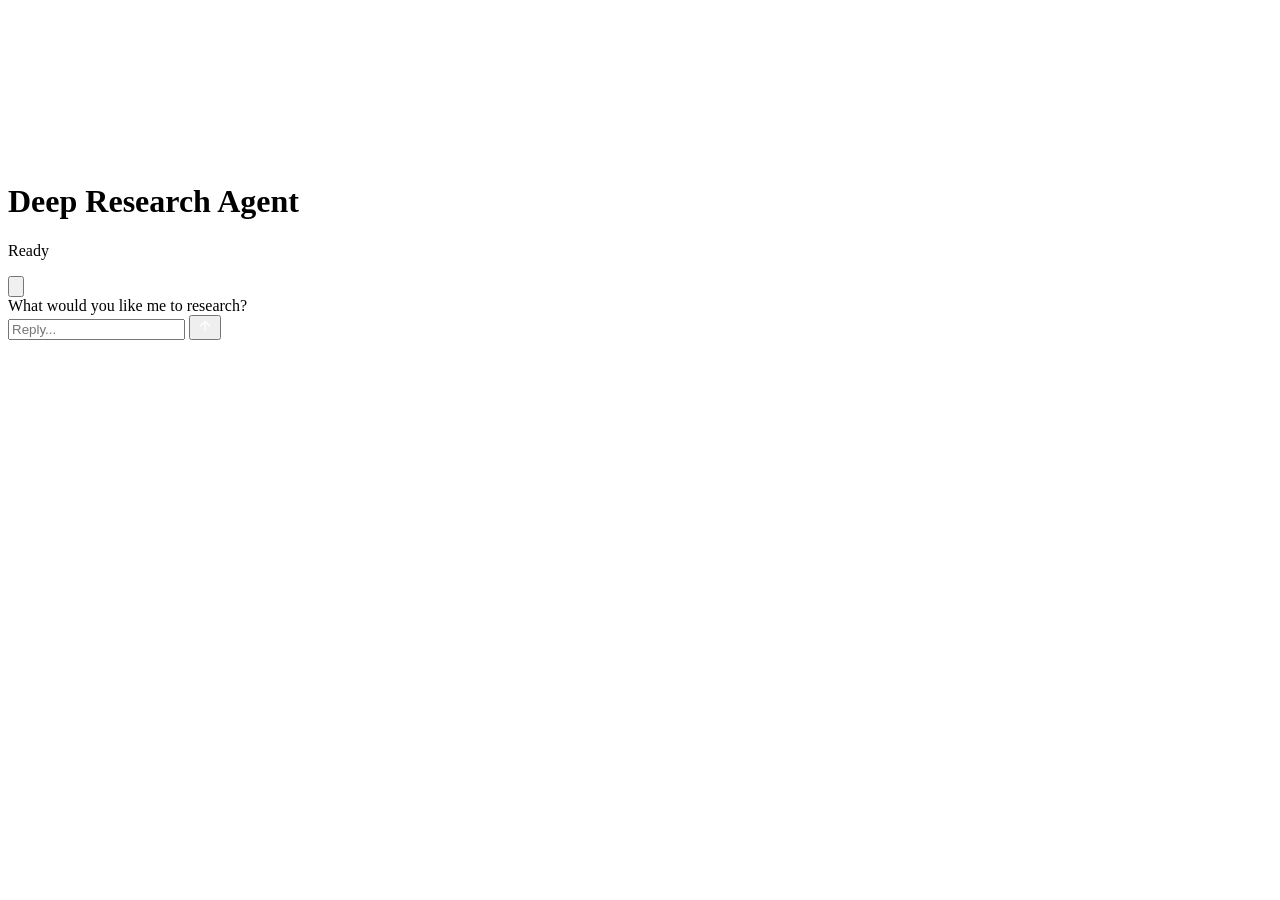
==== ui/index.html @ 2e84ce82 "deep-research: fix progress timeline and back-link from full report Two UI bugs surfaced during inte" ====
<!DOCTYPE html>
<html lang="en">
<head>
    <meta charset="UTF-8">
    <meta name="viewport" content="width=device-width, initial-scale=1.0">
    <title>Deep Research Agent</title>
    <link rel="stylesheet" href="static/src/css/styles.css">
</head>
<body class="chat-page">
    <canvas id="gradient-canvas"></canvas>
    <div class="full-overlay"></div>

    <div class="content-section">
        <header class="app-header">
            <h1 class="main-heading">Deep Research Agent</h1>
            <div class="app-header-actions">
                <p class="agent-status" id="agentStatus">
                    <span class="agent-status-dot"></span>
                    <span>Ready</span>
                </p>
                <button
                    type="button"
                    class="reset-button"
                    id="resetButton"
                    aria-label="Start a new research request"
                    title="Start a new research request"
                >
                    <img src="static/public/icons/start-over.svg" alt="" aria-hidden="true">
                </button>
            </div>
        </header>

        <div class="chat-container" id="chatContainer">
            <div class="message bot">
                <div class="message-bubble bot">
                    What would you like me to research?
                </div>
            </div>

            <div class="message bot spinner-message" id="spinnerContainer" style="display: none;">
                <div class="agent-status-message agent-thinking-message">
                    <svg class="spinner" xmlns="http://www.w3.org/2000/svg" width="35" height="35" viewBox="0 0 35 35" fill="none">
                        <g clip-path="url(#clip0_18_726)">
                            <path d="M8.34424 21.388C7.50043 19.4773 7.28314 17.3486 7.72353 15.3068C8.16393 13.2651 9.23938 11.4151 10.7958 10.0222C12.3522 8.6292 14.3096 7.76469 16.3875 7.55256C18.4654 7.34042 20.5571 7.79155 22.3629 8.84127C24.1686 9.891 25.5957 11.4854 26.4396 13.3961C27.2835 15.3067 27.5009 17.4355 27.0606 19.4773C26.6203 21.519 25.5449 23.369 23.9886 24.762C22.4323 26.1551 20.4749 27.0197 18.397 27.2319" stroke="#00C950" stroke-width="2.19796" stroke-linecap="round" stroke-linejoin="round"/>
                        </g>
                        <defs>
                            <clipPath id="clip0_18_726">
                                <rect width="26.3755" height="26.3755" fill="white" transform="translate(34.7835 24.127) rotate(156.169)"/>
                            </clipPath>
                        </defs>
                    </svg>
                    <span>
                        <strong class="researching-text">Agent is thinking...</strong>
                    </span>
                </div>
            </div>
        </div>

        <!-- Input Container -->
        <div class="input-container">
            <div class="input-wrapper">
                <input type="text" class="user-input" placeholder="Reply...">
                <button class="submit-button">
                    <svg xmlns="http://www.w3.org/2000/svg" width="16" height="16" viewBox="0 0 16 16" fill="none">
                        <path d="M3.33301 7.99992L7.99967 3.33325L12.6663 7.99992" stroke="white" stroke-width="1.33333" stroke-linecap="round" stroke-linejoin="round"/>
                        <path d="M8 12.6666V3.33325" stroke="white" stroke-width="1.33333" stroke-linecap="round" stroke-linejoin="round"/>
                    </svg>
                </button>
            </div>
        </div>
    </div>

    <script type="module">
        import { NeatGradient } from 'https://cdn.jsdelivr.net/npm/@firecms/neat@0.3.0/+esm';

        const neat = new NeatGradient({
            ref: document.getElementById('gradient-canvas'),
            colors: [
                {
                    color: '#444CE7',
                    enabled: true,
                },
                {
                    color: '#141414',
                    enabled: true,
                },
                {
                    color: '#2A2B8A',
                    enabled: true,
                },
                {
                    color: '#F8FAFC',
                    enabled: true,
                },
                {
                    color: '#141414',
                    enabled: false,
                },
            ],
            speed: 0,
            horizontalPressure: 3,
            verticalPressure: 5,
            waveFrequencyX: 2,
            waveFrequencyY: 3,
            waveAmplitude: 5,
            shadows: 0,
            highlights: 2,
            colorBrightness: 1,
            colorSaturation: 3,
            wireframe: false,
            colorBlending: 7,
            backgroundColor: '#141414',
            backgroundAlpha: 1,
            grainScale: 2,
            grainSparsity: 0,
            grainIntensity: 0.5,
            grainSpeed: 1,
            resolution: 1,
        });
    </script>

    <script src="static/src/js/api-client.js"></script>
    <script>
        // ============================================
        // PRODUCTION MODE - Connects to FastAPI backend
        // Backend URL - update this for your environment
        // ============================================
        const API_BASE_URL = 'http://localhost:8234';
        
        const client = new ResearchClient(API_BASE_URL);
        
        // ============================================
        // UI Logic
        // ============================================
        const chatContainer = document.getElementById('chatContainer');
        const userInput = document.querySelector('.user-input');
        const submitButton = document.querySelector('.submit-button');
        const spinnerContainer = document.getElementById('spinnerContainer');
        const agentStatus = document.getElementById('agentStatus');
        const resetButton = document.getElementById('resetButton');
        const INITIAL_PLACEHOLDER = userInput.placeholder;
        const POST_COMPLETE_PLACEHOLDER = 'Start a new research request...';
        
        let workflowId = null;
        let currentQuestionIndex = 0;
        let spinnerStartTime = null;
        let retryCheckInterval = null;
        let lastRenderedQuestionIndex = null;
        let researchComplete = false;
        let researchingStarted = false;
        let reportRendered = false;
        let statusTimers = [];
        // Generation token: each new workflow run / reset bumps this, and any in-flight
        // pollStatus loop bails if its captured generation no longer matches. This stops
        // orphan poll loops from racing a fresh request after the user clicks reset.
        let pollGeneration = 0;
        const renderedStatusMessages = new Set();
        const ACTIVE_WORKFLOW_KEY = 'activeResearchWorkflowId';
        const DEMO_MODE = new URLSearchParams(window.location.search).get('demo');
        const WORKFLOW_QUERY_PARAM = 'wf';

        function workflowIdFromURL() {
            const id = new URLSearchParams(window.location.search).get(WORKFLOW_QUERY_PARAM);
            return id && id.trim() ? id.trim() : null;
        }

        function setWorkflowURL(id) {
            const url = new URL(window.location.href);
            if (id) {
                url.searchParams.set(WORKFLOW_QUERY_PARAM, id);
            } else {
                url.searchParams.delete(WORKFLOW_QUERY_PARAM);
            }
            // pushState avoids a reload; relative path keeps origin and other params intact.
            history.pushState({ workflowId: id || null }, '', url.pathname + url.search);
        }
        const AGENT_STATUS_MESSAGES = [
            {
                id: 'planning',
                title: 'Planning the research scope',
                detail: 'Clarifications saved. Starting the agent run.',
            },
            {
                id: 'collecting',
                title: 'Collecting neighborhood indicators',
                detail: 'Foot traffic, business activity, and transit access.',
            },
            {
                id: 'writing',
                title: 'Writing the final report',
                detail: 'Summary, visualization, and markdown are being assembled.',
            },
        ];

        function setAgentStatus(text, complete = false) {
            agentStatus.innerHTML = `
                <span class="agent-status-dot${complete ? ' complete' : ''}"></span>
                <span>${text}</span>
            `;
        }

        function escapeHTML(value = '') {
            return String(value)
                .replace(/&/g, '&amp;')
                .replace(/</g, '&lt;')
                .replace(/>/g, '&gt;')
                .replace(/"/g, '&quot;')
                .replace(/'/g, '&#039;');
        }

        function convertMarkdownToHTML(markdown = '') {
            const lines = markdown.split(/\r?\n/);
            const html = [];
            let listOpen = false;

            lines.forEach((line) => {
                const trimmed = line.trim();

                if (!trimmed) {
                    if (listOpen) {
                        html.push('</ul>');
                        listOpen = false;
                    }
                    return;
                }

                if (trimmed.startsWith('# ')) {
                    if (listOpen) html.push('</ul>');
                    listOpen = false;
                    html.push(`<h1>${escapeHTML(trimmed.slice(2))}</h1>`);
                } else if (trimmed.startsWith('## ')) {
                    if (listOpen) html.push('</ul>');
                    listOpen = false;
                    html.push(`<h2>${escapeHTML(trimmed.slice(3))}</h2>`);
                } else if (trimmed.startsWith('### ')) {
                    if (listOpen) html.push('</ul>');
                    listOpen = false;
                    html.push(`<h3>${escapeHTML(trimmed.slice(4))}</h3>`);
                } else if (/^[-*]\s+/.test(trimmed)) {
                    if (!listOpen) {
                        html.push('<ul>');
                        listOpen = true;
                    }
                    html.push(`<li>${escapeHTML(trimmed.replace(/^[-*]\s+/, ''))}</li>`);
                } else {
                    if (listOpen) {
                        html.push('</ul>');
                        listOpen = false;
                    }
                    html.push(`<p>${escapeHTML(trimmed)}</p>`);
                }
            });

            if (listOpen) html.push('</ul>');
            return html.join('');
        }

        // Add message to chat with animation
        function addMessage(text, isUser = false) {
            const messageDiv = document.createElement('div');
            messageDiv.className = `message ${isUser ? 'user' : 'bot'}`;
            
            const bubbleDiv = document.createElement('div');
            bubbleDiv.className = `message-bubble ${isUser ? 'user' : 'bot'}`;
            bubbleDiv.textContent = text;
            
            messageDiv.appendChild(bubbleDiv);
            chatContainer.appendChild(messageDiv);
            
            // Scroll to bottom
            chatContainer.scrollTop = chatContainer.scrollHeight;
        }

        function addStatusMessage(statusId) {
            if (renderedStatusMessages.has(statusId)) return;

            const status = AGENT_STATUS_MESSAGES.find((item) => item.id === statusId);
            if (!status) return;

            renderedStatusMessages.add(statusId);

            const messageDiv = document.createElement('div');
            messageDiv.className = 'message bot';

            const statusDiv = document.createElement('div');
            statusDiv.className = 'agent-status-message';
            statusDiv.innerHTML = `
                <span class="agent-status-icon">✓</span>
                <span>
                    <strong>${escapeHTML(status.title)}</strong>
                    <span class="agent-status-detail">${escapeHTML(status.detail)}</span>
                </span>
            `;

            messageDiv.appendChild(statusDiv);
            chatContainer.appendChild(messageDiv);
            keepSpinnerAtBottom();
            chatContainer.scrollTop = chatContainer.scrollHeight;
        }

        function keepSpinnerAtBottom() {
            if (spinnerContainer.style.display !== 'none') {
                chatContainer.appendChild(spinnerContainer);
            }
        }

        function clearStatusTimers() {
            statusTimers.forEach((timer) => clearTimeout(timer));
            statusTimers = [];
        }

        function startAgentStatusMessages() {
            setAgentStatus('Researching');
            addStatusMessage('planning');
            // 'collecting' and 'writing' are no longer fired on a fixed timer -
            // they're driven by the orchestrator's current_activity polled from
            // the workflow (see pollStatus). 'writing' is also force-rendered at
            // completion via finishAgentStatusMessages as a safety net.
        }

        function applyCurrentActivity(activity) {
            if (!activity) return;
            if (activity === 'planning') {
                addStatusMessage('planning');
            } else if (activity === 'collecting') {
                addStatusMessage('planning');
                addStatusMessage('collecting');
            } else if (activity === 'writing') {
                addStatusMessage('planning');
                addStatusMessage('collecting');
                addStatusMessage('writing');
            }
        }

        function finishAgentStatusMessages() {
            clearStatusTimers();
            AGENT_STATUS_MESSAGES.forEach((status) => addStatusMessage(status.id));
            setAgentStatus('Report ready', true);
        }

        function normalizeImagePath(path) {
            if (!path) return '';
            if (path.startsWith('http') || path.startsWith('/')) return path;
            return path;
        }

        function deriveReportTitle(result) {
            const markdown = result && result.markdown_report;
            if (markdown) {
                const match = markdown.match(/^\s*#\s+(.+?)\s*$/m);
                if (match) return match[1].trim();
            }
            return 'Research summary';
        }

        function addReportCard(result, currentWorkflowId) {
            if (reportRendered) return;
            reportRendered = true;

            const messageDiv = document.createElement('div');
            messageDiv.className = 'message bot report-message';

            const card = document.createElement('article');
            card.className = 'report-card';
            card.tabIndex = 0;
            card.setAttribute('role', 'button');
            card.setAttribute('aria-expanded', 'false');

            const imagePath = normalizeImagePath(result.image_file_path || '');
            const imageHTML = imagePath
                ? `<img class="report-card-image" src="${escapeHTML(imagePath)}" alt="AI-generated research visualization">`
                : '<div class="report-card-image report-card-image-placeholder">Report</div>';
            const summary = result.short_summary || 'A concise summary report is ready to review.';
            const title = deriveReportTitle(result);

            card.innerHTML = `
                <div class="report-card-main">
                    ${imageHTML}
                    <div class="report-card-copy">
                        <span class="report-card-eyebrow">Report ready</span>
                        <h2>${escapeHTML(title)}</h2>
                        <p>${escapeHTML(summary)}</p>
                    </div>
                </div>
                <div class="report-card-action">
                    <span>Open markdown report</span>
                    <span class="report-card-arrow">↗</span>
                </div>
                <div class="report-panel" hidden>
                    <div class="report-panel-actions">
                        <button type="button" class="report-download-btn">Download markdown</button>
                        <a href="success?wf=${encodeURIComponent(currentWorkflowId || '')}" class="report-full-link">Open full page</a>
                    </div>
                    <div class="markdown-content compact"></div>
                </div>
            `;

            const panel = card.querySelector('.report-panel');
            const markdown = card.querySelector('.markdown-content');
            markdown.innerHTML = convertMarkdownToHTML(result.markdown_report || summary);

            function toggleReport() {
                const isOpen = !panel.hidden;
                panel.hidden = isOpen;
                card.setAttribute('aria-expanded', String(!isOpen));
                document.body.classList.toggle('report-open', !isOpen);
                if (!isOpen) {
                    setTimeout(() => {
                        card.scrollIntoView({ block: 'nearest', behavior: 'smooth' });
                    }, 0);
                }
            }

            card.addEventListener('click', (event) => {
                if (event.target.closest('a') || event.target.closest('button')) return;
                // Allow normal interaction (text selection, clicks) inside the
                // expanded panel; only the collapsed surface toggles the card.
                if (event.target.closest('.report-panel')) return;
                toggleReport();
            });

            card.addEventListener('keydown', (event) => {
                if (event.target !== card) return;
                if (event.key === 'Enter' || event.key === ' ') {
                    event.preventDefault();
                    toggleReport();
                }
            });

            const downloadBtn = card.querySelector('.report-download-btn');
            downloadBtn.addEventListener('click', (event) => {
                event.stopPropagation();
                downloadMarkdown(result.markdown_report || summary, currentWorkflowId);
            });

            messageDiv.appendChild(card);
            chatContainer.appendChild(messageDiv);
            chatContainer.scrollTop = chatContainer.scrollHeight;
        }

        function downloadMarkdown(content, currentWorkflowId) {
            const blob = new Blob([content], { type: 'text/markdown' });
            const url = URL.createObjectURL(blob);
            const a = document.createElement('a');
            a.href = url;
            a.download = `research-report-${currentWorkflowId || 'result'}.md`;
            document.body.appendChild(a);
            a.click();
            document.body.removeChild(a);
            URL.revokeObjectURL(url);
        }

        function resetChat() {
            chatContainer.innerHTML = '';
            renderedStatusMessages.clear();
            reportRendered = false;
            document.body.classList.remove('report-open');
        }

        function setResearchComplete(complete) {
            researchComplete = complete;
            document.body.classList.toggle('research-complete', complete);
            userInput.placeholder = complete ? POST_COMPLETE_PLACEHOLDER : INITIAL_PLACEHOLDER;
        }

        function startFreshChat() {
            // Invalidate any in-flight pollStatus loops so they exit on next tick.
            pollGeneration += 1;
            workflowId = null;
            client.workflowId = null;
            currentQuestionIndex = 0;
            lastRenderedQuestionIndex = null;
            researchingStarted = false;
            clearStatusTimers();
            clearInterval(retryCheckInterval);
            spinnerContainer.classList.remove('retrying');
            showSpinner(false);
            localStorage.removeItem(ACTIVE_WORKFLOW_KEY);
            setWorkflowURL(null);
            resetChat();
            addMessage('What would you like me to research?');
            setAgentStatus('Ready');
            setResearchComplete(false);
            userInput.value = '';
            userInput.focus();
        }

        function renderTranscript(status) {
            resetChat();
            addMessage('What would you like me to research?');

            if (status.original_query) {
                addMessage(status.original_query, true);
            }

            const questions = status.clarification_questions || [];
            const responses = status.clarification_responses || {};

            questions.forEach((question, index) => {
                const answer = responses[`question_${index}`];
                if (answer || index <= status.current_question_index) {
                    addMessage(question);
                }
                if (answer) {
                    addMessage(answer, true);
                }
            });

            lastRenderedQuestionIndex = status.current_question_index;
        }

        // Show/hide spinner
        function showSpinner(visible) {
            if (visible && spinnerContainer.parentElement !== chatContainer) {
                chatContainer.appendChild(spinnerContainer);
            }

            spinnerContainer.style.display = visible ? 'flex' : 'none';
            if (visible) {
                spinnerStartTime = Date.now();
                spinnerContainer.classList.remove('retrying');
                document.querySelector('.researching-text').textContent = 'Agent is thinking...';
                chatContainer.appendChild(spinnerContainer);
                chatContainer.scrollTop = chatContainer.scrollHeight;
                clearInterval(retryCheckInterval);
                retryCheckInterval = setInterval(() => {
                    if (Date.now() - spinnerStartTime > 5000) {
                        spinnerContainer.classList.add('retrying');
                        document.querySelector('.researching-text').textContent = 'Still researching...';
                        chatContainer.scrollTop = chatContainer.scrollHeight;
                        clearInterval(retryCheckInterval);
                    }
                }, 1000);
            } else {
                spinnerContainer.classList.remove('retrying');
                clearInterval(retryCheckInterval);
            }
        }

        // Handle form submission
        async function handleSubmit() {
            const query = userInput.value.trim();
            if (!query) return;

            if (researchComplete) {
                startFreshChat();
            }

            // Add user message (animates in as indigo right-aligned bubble)
            addMessage(query, true);
            userInput.value = '';

            // Show spinner
            showSpinner(true);
            setAgentStatus('Starting');

            try {
                if (!workflowId) {
                    // First submission - start new research workflow
                    const result = await client.startResearch(query);
                    workflowId = result.workflow_id;
                    localStorage.setItem(ACTIVE_WORKFLOW_KEY, workflowId);
                    setWorkflowURL(workflowId);
                } else {
                    // Subsequent submissions - answer clarification question
                    await client.submitAnswer(query, workflowId, currentQuestionIndex);
                }
                
                // Poll for next status
                pollStatus();
                
            } catch (error) {
                console.error('Error:', error);
                showSpinner(false);
                addMessage('Sorry, something went wrong. Please try again.');
            }
        }

        // Poll for workflow status. Each invocation captures the current pollGeneration;
        // if it changes (because the user reset or started a new run), we exit silently
        // to avoid duplicate side effects and orphan loops.
        async function pollStatus(generation = pollGeneration) {
            if (generation !== pollGeneration || !workflowId) return;
            try {
                const status = await client.getStatus(workflowId);
                if (generation !== pollGeneration) return;

                if (
                  (status.status === 'awaiting_clarifications' && status.current_question) ||
                  status.status === 'collecting_answers') {
                    currentQuestionIndex = status.current_question_index;
                    setAgentStatus('Needs input');

                    // Hide spinner, show clarification question
                    showSpinner(false);
                    if (lastRenderedQuestionIndex !== currentQuestionIndex) {
                        addMessage(status.current_question);
                        lastRenderedQuestionIndex = currentQuestionIndex;
                    }
                } else if (status.status === 'researching') {
                    // First entry into researching: do the one-time setup. Subsequent polls
                    // are no-ops here — re-appending the spinner each tick re-triggered the
                    // slideIn animation and made the row blink.
                    if (!researchingStarted) {
                        researchingStarted = true;
                        const txt = document.querySelector('.researching-text');
                        if (txt.textContent !== 'Agent is researching...') {
                            txt.textContent = 'Agent is researching...';
                        }
                        // Note: we deliberately leave retryCheckInterval running. After
                        // ~5s of continuous spinner, it flips the row amber with
                        // "Still researching..." — a generic "this is taking a while"
                        // signal that also covers the worker-crash recovery moment.
                        startAgentStatusMessages();
                        keepSpinnerAtBottom();
                        chatContainer.scrollTop = chatContainer.scrollHeight;
                    }
                    // Surface the orchestrator's current phase as a progress message.
                    applyCurrentActivity(status.current_activity);
                    // Keep polling
                    setTimeout(() => pollStatus(generation), 1000);

                } else if (status.status === 'completed') {
                    // Research complete - keep the result inside the conversation
                    showSpinner(false);
                    finishAgentStatusMessages();
                    const result = await client.getResult(workflowId);
                    if (generation !== pollGeneration) return;

                    sessionStorage.setItem('researchResult', JSON.stringify(result));
                    sessionStorage.setItem('workflowId', workflowId);
                    localStorage.removeItem(ACTIVE_WORKFLOW_KEY);

                    addMessage('I finished the research. The report is ready to review.');
                    addReportCard(result, workflowId);
                    setResearchComplete(true);

                } else {
                    // Other states - keep polling
                    setTimeout(() => pollStatus(generation), 1000);
                }
            } catch (error) {
                if (generation !== pollGeneration) return;
                console.error('Polling error:', error);
                setTimeout(() => pollStatus(generation), 2000);
            }
        }

        // Event listeners
        submitButton.addEventListener('click', handleSubmit);
        userInput.addEventListener('keypress', (e) => {
            if (e.key === 'Enter') {
                handleSubmit();
            }
        });
        resetButton.addEventListener('click', startFreshChat);

        async function resumeActiveWorkflow() {
            // URL ?wf=<id> wins; localStorage is the legacy/in-tab fallback.
            const activeWorkflowId = workflowIdFromURL() || localStorage.getItem(ACTIVE_WORKFLOW_KEY);
            if (!activeWorkflowId) return;

            workflowId = activeWorkflowId;
            client.workflowId = activeWorkflowId;
            // Sync state across both sources so a hand-typed URL also survives a reload
            // without the URL, and a localStorage-resumed run gets a copyable URL.
            localStorage.setItem(ACTIVE_WORKFLOW_KEY, activeWorkflowId);
            if (workflowIdFromURL() !== activeWorkflowId) {
                setWorkflowURL(activeWorkflowId);
            }

            try {
                const status = await client.getStatus(workflowId);
                currentQuestionIndex = status.current_question_index || 0;
                renderTranscript(status);

                if (status.status === 'completed') {
                    showSpinner(false);
                    const result = await client.getResult(workflowId);
                    sessionStorage.setItem('researchResult', JSON.stringify(result));
                    sessionStorage.setItem('workflowId', workflowId);
                    localStorage.removeItem(ACTIVE_WORKFLOW_KEY);
                    finishAgentStatusMessages();
                    addMessage('I finished the research. The report is ready to review.');
                    addReportCard(result, workflowId);
                    setResearchComplete(true);
                } else if (status.status === 'researching' || status.status === 'pending') {
                    showSpinner(true);
                    document.querySelector('.researching-text').textContent =
                        status.status === 'researching' ? 'Agent is researching...' : 'Agent is thinking...';
                    if (status.status === 'researching') {
                        startAgentStatusMessages();
                    }
                    pollStatus();
                }
            } catch (error) {
                console.error('Resume error:', error);
                localStorage.removeItem(ACTIVE_WORKFLOW_KEY);
                setWorkflowURL(null);
                workflowId = null;
                client.workflowId = null;
                currentQuestionIndex = 0;
                lastRenderedQuestionIndex = null;
                showSpinner(false);
            }
        }

        function renderDemoComplete() {
            const demoWorkflowId = 'interactive-research-demo';
            const demoResult = {
                short_summary: 'A concise analysis of uneven recovery across corridors, businesses, and transit access.',
                markdown_report: `# Post-COVID Recovery in SF Neighborhoods

## Summary
San Francisco neighborhoods are recovering unevenly. Foot traffic has improved in several commercial corridors, but the recovery depends heavily on transit access, office occupancy, and local business mix.

## Key Findings
- Foot traffic is recovering unevenly across neighborhoods.
- Small businesses are rebounding faster in corridors with steady local demand.
- Transit access remains a major factor in neighborhood recovery patterns.

## Suggested Follow-Ups
- Compare recovery by commercial corridor.
- Add residential demand and office occupancy signals.
- Re-run the analysis for 2024-2026 only.`,
                follow_up_questions: [],
                image_file_path: 'static/public/images/placeholder.png',
            };

            resetChat();
            workflowId = demoWorkflowId;
            setAgentStatus('Report ready', true);
            sessionStorage.setItem('researchResult', JSON.stringify(demoResult));
            sessionStorage.setItem('workflowId', demoWorkflowId);

            addMessage('What would you like me to research?');
            addMessage('Research post-COVID recovery in San Francisco neighborhoods.', true);
            addMessage('What should I focus on?');
            addMessage('Compare foot traffic, small businesses, and transit access. Include a summary report.', true);
            finishAgentStatusMessages();
            addMessage('I finished the research. The report is ready to review.');
            addReportCard(demoResult, demoWorkflowId);
            setResearchComplete(true);
        }

        document.addEventListener('DOMContentLoaded', () => {
            if (DEMO_MODE === 'complete') {
                renderDemoComplete();
                return;
            }

            resumeActiveWorkflow();
        });
    </script>
</body>
</html>
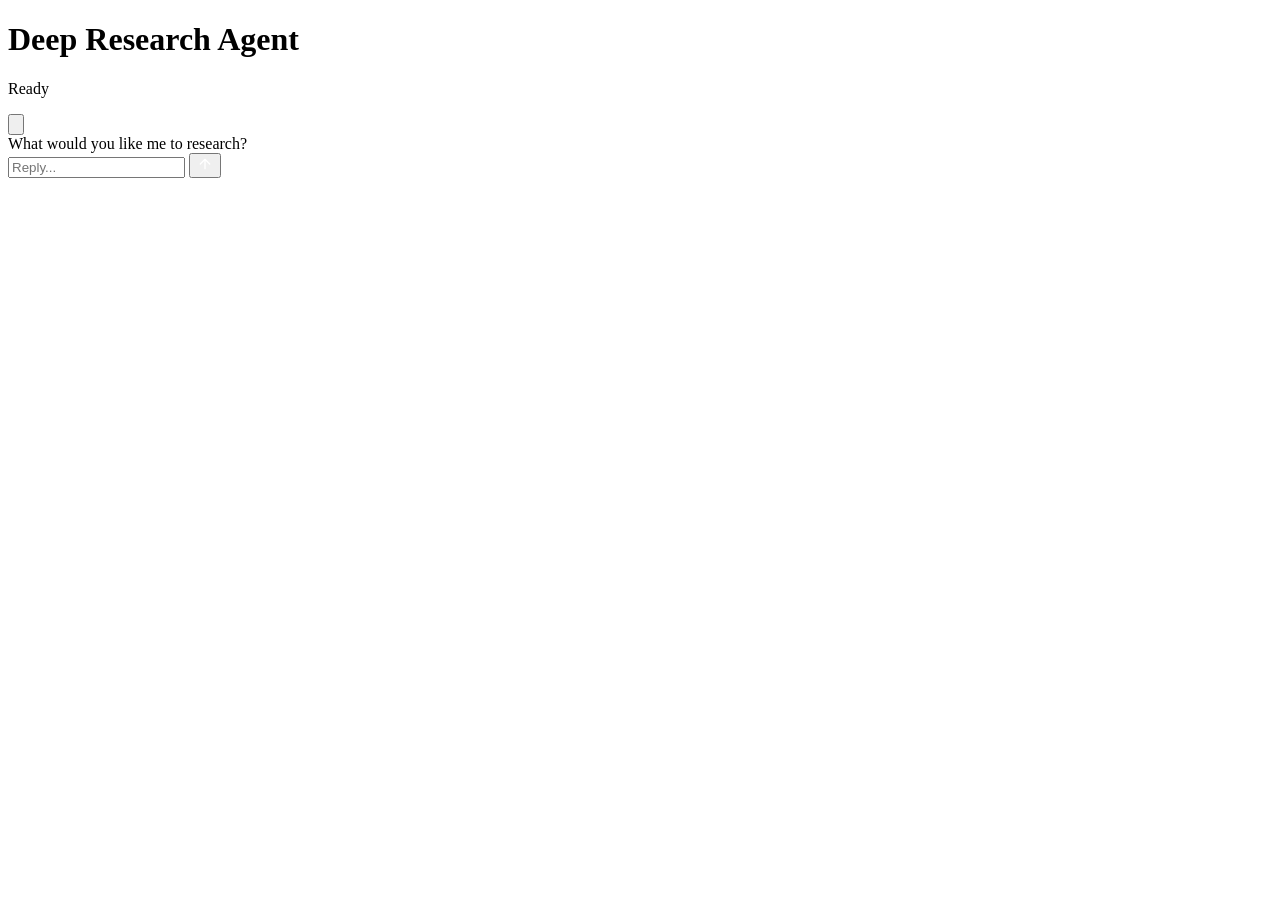
==== commit 288b4b5f: "Simplify the UI and backend; fix reload and stale-request handling - The URL (?wf=) is the only run " ====
--- a/ui/index.html
+++ b/ui/index.html
@@ -7,8 +7,6 @@
     <link rel="stylesheet" href="static/src/css/styles.css">
 </head>
 <body class="chat-page">
-    <canvas id="gradient-canvas"></canvas>
-    <div class="full-overlay"></div>
 
     <div class="content-section">
         <header class="app-header">
@@ -70,94 +68,37 @@
         </div>
     </div>
 
-    <script type="module">
-        import { NeatGradient } from 'https://cdn.jsdelivr.net/npm/@firecms/neat@0.3.0/+esm';
-
-        const neat = new NeatGradient({
-            ref: document.getElementById('gradient-canvas'),
-            colors: [
-                {
-                    color: '#444CE7',
-                    enabled: true,
-                },
-                {
-                    color: '#141414',
-                    enabled: true,
-                },
-                {
-                    color: '#2A2B8A',
-                    enabled: true,
-                },
-                {
-                    color: '#F8FAFC',
-                    enabled: true,
-                },
-                {
-                    color: '#141414',
-                    enabled: false,
-                },
-            ],
-            speed: 0,
-            horizontalPressure: 3,
-            verticalPressure: 5,
-            waveFrequencyX: 2,
-            waveFrequencyY: 3,
-            waveAmplitude: 5,
-            shadows: 0,
-            highlights: 2,
-            colorBrightness: 1,
-            colorSaturation: 3,
-            wireframe: false,
-            colorBlending: 7,
-            backgroundColor: '#141414',
-            backgroundAlpha: 1,
-            grainScale: 2,
-            grainSparsity: 0,
-            grainIntensity: 0.5,
-            grainSpeed: 1,
-            resolution: 1,
-        });
-    </script>
-
+    <script src="https://cdn.jsdelivr.net/npm/marked@15.0.7/lib/marked.umd.min.js"></script>
     <script src="static/src/js/api-client.js"></script>
+    <script src="static/src/js/report.js"></script>
     <script>
-        // ============================================
-        // PRODUCTION MODE - Connects to FastAPI backend
-        // Backend URL - update this for your environment
-        // ============================================
-        const API_BASE_URL = 'http://localhost:8234';
-        
-        const client = new ResearchClient(API_BASE_URL);
-        
-        // ============================================
-        // UI Logic
-        // ============================================
         const chatContainer = document.getElementById('chatContainer');
         const userInput = document.querySelector('.user-input');
         const submitButton = document.querySelector('.submit-button');
         const spinnerContainer = document.getElementById('spinnerContainer');
+        const researchingText = document.querySelector('.researching-text');
         const agentStatus = document.getElementById('agentStatus');
         const resetButton = document.getElementById('resetButton');
         const INITIAL_PLACEHOLDER = userInput.placeholder;
         const POST_COMPLETE_PLACEHOLDER = 'Start a new research request...';
-        
+        const WORKFLOW_QUERY_PARAM = 'wf';
+        const OPENING_QUESTION = 'What would you like me to research?';
+        const REQUIRED_ANSWERS = 2;
+
+        // The workflow id lives in the URL (?wf=...), so a reload resumes the
+        // same run; the workflow itself holds the conversation.
         let workflowId = null;
-        let currentQuestionIndex = 0;
-        let spinnerStartTime = null;
-        let retryCheckInterval = null;
-        let lastRenderedQuestionIndex = null;
+        let pendingElicitation = null;            // {id, message} or null
+        const renderedElicitationIds = new Set(); // ids of elicitations whose Q has been rendered
         let researchComplete = false;
         let researchingStarted = false;
         let reportRendered = false;
-        let statusTimers = [];
-        // Generation token: each new workflow run / reset bumps this, and any in-flight
-        // pollStatus loop bails if its captured generation no longer matches. This stops
-        // orphan poll loops from racing a fresh request after the user clicks reset.
-        let pollGeneration = 0;
-        const renderedStatusMessages = new Set();
-        const ACTIVE_WORKFLOW_KEY = 'activeResearchWorkflowId';
-        const DEMO_MODE = new URLSearchParams(window.location.search).get('demo');
-        const WORKFLOW_QUERY_PARAM = 'wf';
+        let submitting = false;
+        let slowSpinnerTimer = null;
+        // Generation token: starting over bumps it, and any in-flight request
+        // or poll loop from an older generation drops its response instead of
+        // repainting the conversation.
+        let generation = 0;
 
         function workflowIdFromURL() {
             const id = new URLSearchParams(window.location.search).get(WORKFLOW_QUERY_PARAM);
@@ -171,189 +112,101 @@
             } else {
                 url.searchParams.delete(WORKFLOW_QUERY_PARAM);
             }
-            // pushState avoids a reload; relative path keeps origin and other params intact.
             history.pushState({ workflowId: id || null }, '', url.pathname + url.search);
         }
-        const AGENT_STATUS_MESSAGES = [
-            {
-                id: 'planning',
+
+        // Progress card text. The agent may supply topic-specific labels
+        // (progress_plan); these fixed labels are used otherwise.
+        const AGENT_STATUS_MESSAGES = {
+            planning: {
                 title: 'Planning the research scope',
                 detail: 'Clarifications saved. Starting the agent run.',
             },
-            {
-                id: 'collecting',
-                title: 'Collecting neighborhood indicators',
-                detail: 'Foot traffic, business activity, and transit access.',
+            collecting: {
+                title: 'Gathering evidence',
+                detail: 'Web research, supporting data, and a research visual.',
             },
-            {
-                id: 'writing',
+            writing: {
                 title: 'Writing the final report',
                 detail: 'Summary, visualization, and markdown are being assembled.',
             },
-        ];
+        };
+        const PHASES = ['planning', 'collecting', 'writing'];
+
+        let agentProgressPlan = null;
+
+        function statusMessageFor(id) {
+            return (agentProgressPlan && agentProgressPlan[id]) || AGENT_STATUS_MESSAGES[id];
+        }
 
         function setAgentStatus(text, complete = false) {
             agentStatus.innerHTML = `
                 <span class="agent-status-dot${complete ? ' complete' : ''}"></span>
-                <span>${text}</span>
+                <span>${escapeHTML(text)}</span>
             `;
         }
 
-        function escapeHTML(value = '') {
-            return String(value)
-                .replace(/&/g, '&amp;')
-                .replace(/</g, '&lt;')
-                .replace(/>/g, '&gt;')
-                .replace(/"/g, '&quot;')
-                .replace(/'/g, '&#039;');
-        }
-
-        function convertMarkdownToHTML(markdown = '') {
-            const lines = markdown.split(/\r?\n/);
-            const html = [];
-            let listOpen = false;
-
-            lines.forEach((line) => {
-                const trimmed = line.trim();
-
-                if (!trimmed) {
-                    if (listOpen) {
-                        html.push('</ul>');
-                        listOpen = false;
-                    }
-                    return;
-                }
-
-                if (trimmed.startsWith('# ')) {
-                    if (listOpen) html.push('</ul>');
-                    listOpen = false;
-                    html.push(`<h1>${escapeHTML(trimmed.slice(2))}</h1>`);
-                } else if (trimmed.startsWith('## ')) {
-                    if (listOpen) html.push('</ul>');
-                    listOpen = false;
-                    html.push(`<h2>${escapeHTML(trimmed.slice(3))}</h2>`);
-                } else if (trimmed.startsWith('### ')) {
-                    if (listOpen) html.push('</ul>');
-                    listOpen = false;
-                    html.push(`<h3>${escapeHTML(trimmed.slice(4))}</h3>`);
-                } else if (/^[-*]\s+/.test(trimmed)) {
-                    if (!listOpen) {
-                        html.push('<ul>');
-                        listOpen = true;
-                    }
-                    html.push(`<li>${escapeHTML(trimmed.replace(/^[-*]\s+/, ''))}</li>`);
-                } else {
-                    if (listOpen) {
-                        html.push('</ul>');
-                        listOpen = false;
-                    }
-                    html.push(`<p>${escapeHTML(trimmed)}</p>`);
-                }
-            });
-
-            if (listOpen) html.push('</ul>');
-            return html.join('');
-        }
-
-        // Add message to chat with animation
         function addMessage(text, isUser = false) {
             const messageDiv = document.createElement('div');
             messageDiv.className = `message ${isUser ? 'user' : 'bot'}`;
-            
+
             const bubbleDiv = document.createElement('div');
             bubbleDiv.className = `message-bubble ${isUser ? 'user' : 'bot'}`;
             bubbleDiv.textContent = text;
-            
+
             messageDiv.appendChild(bubbleDiv);
             chatContainer.appendChild(messageDiv);
-            
-            // Scroll to bottom
+            keepSpinnerAtBottom();
             chatContainer.scrollTop = chatContainer.scrollHeight;
         }
 
-        function addStatusMessage(statusId) {
-            if (renderedStatusMessages.has(statusId)) return;
-
-            const status = AGENT_STATUS_MESSAGES.find((item) => item.id === statusId);
-            if (!status) return;
-
-            renderedStatusMessages.add(statusId);
-
-            const messageDiv = document.createElement('div');
-            messageDiv.className = 'message bot';
-
-            const statusDiv = document.createElement('div');
-            statusDiv.className = 'agent-status-message';
-            statusDiv.innerHTML = `
+        // Rendered status cards by phase, so labels that arrive after a card
+        // was rendered can update it in place.
+        const renderedStatusNodes = new Map();
+
+        function statusCardHTML(status) {
+            return `
                 <span class="agent-status-icon">✓</span>
                 <span>
                     <strong>${escapeHTML(status.title)}</strong>
                     <span class="agent-status-detail">${escapeHTML(status.detail)}</span>
                 </span>
             `;
-
+        }
+
+        function addStatusMessage(phase) {
+            const status = statusMessageFor(phase);
+            const existing = renderedStatusNodes.get(phase);
+            if (existing) {
+                existing.innerHTML = statusCardHTML(status);
+                return;
+            }
+
+            const messageDiv = document.createElement('div');
+            messageDiv.className = 'message bot';
+            const statusDiv = document.createElement('div');
+            statusDiv.className = 'agent-status-message';
+            statusDiv.innerHTML = statusCardHTML(status);
+            renderedStatusNodes.set(phase, statusDiv);
             messageDiv.appendChild(statusDiv);
             chatContainer.appendChild(messageDiv);
             keepSpinnerAtBottom();
             chatContainer.scrollTop = chatContainer.scrollHeight;
         }
 
+        // Render cards for every phase up to and including the current one.
+        function showPhasesThrough(phase) {
+            const last = PHASES.indexOf(phase);
+            PHASES.slice(0, last + 1).forEach(addStatusMessage);
+        }
+
         function keepSpinnerAtBottom() {
             if (spinnerContainer.style.display !== 'none') {
                 chatContainer.appendChild(spinnerContainer);
             }
         }
 
-        function clearStatusTimers() {
-            statusTimers.forEach((timer) => clearTimeout(timer));
-            statusTimers = [];
-        }
-
-        function startAgentStatusMessages() {
-            setAgentStatus('Researching');
-            addStatusMessage('planning');
-            // 'collecting' and 'writing' are no longer fired on a fixed timer -
-            // they're driven by the orchestrator's current_activity polled from
-            // the workflow (see pollStatus). 'writing' is also force-rendered at
-            // completion via finishAgentStatusMessages as a safety net.
-        }
-
-        function applyCurrentActivity(activity) {
-            if (!activity) return;
-            if (activity === 'planning') {
-                addStatusMessage('planning');
-            } else if (activity === 'collecting') {
-                addStatusMessage('planning');
-                addStatusMessage('collecting');
-            } else if (activity === 'writing') {
-                addStatusMessage('planning');
-                addStatusMessage('collecting');
-                addStatusMessage('writing');
-            }
-        }
-
-        function finishAgentStatusMessages() {
-            clearStatusTimers();
-            AGENT_STATUS_MESSAGES.forEach((status) => addStatusMessage(status.id));
-            setAgentStatus('Report ready', true);
-        }
-
-        function normalizeImagePath(path) {
-            if (!path) return '';
-            if (path.startsWith('http') || path.startsWith('/')) return path;
-            return path;
-        }
-
-        function deriveReportTitle(result) {
-            const markdown = result && result.markdown_report;
-            if (markdown) {
-                const match = markdown.match(/^\s*#\s+(.+?)\s*$/m);
-                if (match) return match[1].trim();
-            }
-            return 'Research summary';
-        }
-
-        function addReportCard(result, currentWorkflowId) {
+        function addReportCard(result) {
             if (reportRendered) return;
             reportRendered = true;
 
@@ -366,20 +219,18 @@
             card.setAttribute('role', 'button');
             card.setAttribute('aria-expanded', 'false');
 
-            const imagePath = normalizeImagePath(result.image_file_path || '');
-            const imageHTML = imagePath
-                ? `<img class="report-card-image" src="${escapeHTML(imagePath)}" alt="AI-generated research visualization">`
+            // No image path means generation was unavailable: show the placeholder.
+            const imageHTML = result.image_file_path
+                ? `<img class="report-card-image" src="${escapeHTML(result.image_file_path)}" alt="AI-generated research visualization">`
                 : '<div class="report-card-image report-card-image-placeholder">Report</div>';
-            const summary = result.short_summary || 'A concise summary report is ready to review.';
-            const title = deriveReportTitle(result);
 
             card.innerHTML = `
                 <div class="report-card-main">
                     ${imageHTML}
                     <div class="report-card-copy">
                         <span class="report-card-eyebrow">Report ready</span>
-                        <h2>${escapeHTML(title)}</h2>
-                        <p>${escapeHTML(summary)}</p>
+                        <h2>${escapeHTML(titleFromMarkdown(result.markdown_report, 'Research summary'))}</h2>
+                        <p>${escapeHTML(result.short_summary)}</p>
                     </div>
                 </div>
                 <div class="report-card-action">
@@ -389,15 +240,14 @@
                 <div class="report-panel" hidden>
                     <div class="report-panel-actions">
                         <button type="button" class="report-download-btn">Download markdown</button>
-                        <a href="success?wf=${encodeURIComponent(currentWorkflowId || '')}" class="report-full-link">Open full page</a>
+                        <a href="success?wf=${encodeURIComponent(workflowId)}" class="report-full-link">Open full page</a>
                     </div>
                     <div class="markdown-content compact"></div>
                 </div>
             `;
 
             const panel = card.querySelector('.report-panel');
-            const markdown = card.querySelector('.markdown-content');
-            markdown.innerHTML = convertMarkdownToHTML(result.markdown_report || summary);
+            card.querySelector('.markdown-content').innerHTML = renderMarkdown(result.markdown_report);
 
             function toggleReport() {
                 const isOpen = !panel.hidden;
@@ -427,34 +277,15 @@
                 }
             });
 
-            const downloadBtn = card.querySelector('.report-download-btn');
-            downloadBtn.addEventListener('click', (event) => {
+            const runId = workflowId;
+            card.querySelector('.report-download-btn').addEventListener('click', (event) => {
                 event.stopPropagation();
-                downloadMarkdown(result.markdown_report || summary, currentWorkflowId);
+                downloadMarkdown(result.markdown_report, runId);
             });
 
             messageDiv.appendChild(card);
             chatContainer.appendChild(messageDiv);
             chatContainer.scrollTop = chatContainer.scrollHeight;
-        }
-
-        function downloadMarkdown(content, currentWorkflowId) {
-            const blob = new Blob([content], { type: 'text/markdown' });
-            const url = URL.createObjectURL(blob);
-            const a = document.createElement('a');
-            a.href = url;
-            a.download = `research-report-${currentWorkflowId || 'result'}.md`;
-            document.body.appendChild(a);
-            a.click();
-            document.body.removeChild(a);
-            URL.revokeObjectURL(url);
-        }
-
-        function resetChat() {
-            chatContainer.innerHTML = '';
-            renderedStatusMessages.clear();
-            reportRendered = false;
-            document.body.classList.remove('report-open');
         }
 
         function setResearchComplete(complete) {
@@ -463,190 +294,174 @@
             userInput.placeholder = complete ? POST_COMPLETE_PLACEHOLDER : INITIAL_PLACEHOLDER;
         }
 
+        // Show/hide the spinner. After 5s of continuous waiting it turns amber
+        // ("Still researching..."), a generic "this is taking a while" signal
+        // that also covers the worker-restart moment.
+        function showSpinner(visible, text = 'Agent is thinking...') {
+            clearTimeout(slowSpinnerTimer);
+            spinnerContainer.classList.remove('retrying');
+            spinnerContainer.style.display = visible ? 'flex' : 'none';
+            if (!visible) return;
+
+            researchingText.textContent = text;
+            chatContainer.appendChild(spinnerContainer);
+            chatContainer.scrollTop = chatContainer.scrollHeight;
+            slowSpinnerTimer = setTimeout(() => {
+                spinnerContainer.classList.add('retrying');
+                researchingText.textContent = 'Still researching...';
+                chatContainer.scrollTop = chatContainer.scrollHeight;
+            }, 5000);
+        }
+
         function startFreshChat() {
-            // Invalidate any in-flight pollStatus loops so they exit on next tick.
-            pollGeneration += 1;
+            generation += 1;
             workflowId = null;
-            client.workflowId = null;
-            currentQuestionIndex = 0;
-            lastRenderedQuestionIndex = null;
+            pendingElicitation = null;
             researchingStarted = false;
-            clearStatusTimers();
-            clearInterval(retryCheckInterval);
-            spinnerContainer.classList.remove('retrying');
+            submitting = false;
+            agentProgressPlan = null;
             showSpinner(false);
-            localStorage.removeItem(ACTIVE_WORKFLOW_KEY);
             setWorkflowURL(null);
-            resetChat();
-            addMessage('What would you like me to research?');
+            chatContainer.innerHTML = '';
+            renderedStatusNodes.clear();
+            renderedElicitationIds.clear();
+            reportRendered = false;
+            document.body.classList.remove('report-open');
+            addMessage(OPENING_QUESTION);
             setAgentStatus('Ready');
             setResearchComplete(false);
             userInput.value = '';
             userInput.focus();
         }
 
+        // Rebuild the conversation from the workflow's durable state.
         function renderTranscript(status) {
-            resetChat();
-            addMessage('What would you like me to research?');
-
-            if (status.original_query) {
-                addMessage(status.original_query, true);
-            }
-
-            const questions = status.clarification_questions || [];
-            const responses = status.clarification_responses || {};
-
-            questions.forEach((question, index) => {
-                const answer = responses[`question_${index}`];
-                if (answer || index <= status.current_question_index) {
-                    addMessage(question);
-                }
-                if (answer) {
-                    addMessage(answer, true);
-                }
+            addMessage(status.original_query, true);
+            status.completed_elicitations.forEach((el) => {
+                addMessage(el.message);
+                addMessage(el.response, true);
+                renderedElicitationIds.add(el.id);
             });
-
-            lastRenderedQuestionIndex = status.current_question_index;
-        }
-
-        // Show/hide spinner
-        function showSpinner(visible) {
-            if (visible && spinnerContainer.parentElement !== chatContainer) {
-                chatContainer.appendChild(spinnerContainer);
-            }
-
-            spinnerContainer.style.display = visible ? 'flex' : 'none';
-            if (visible) {
-                spinnerStartTime = Date.now();
-                spinnerContainer.classList.remove('retrying');
-                document.querySelector('.researching-text').textContent = 'Agent is thinking...';
-                chatContainer.appendChild(spinnerContainer);
-                chatContainer.scrollTop = chatContainer.scrollHeight;
-                clearInterval(retryCheckInterval);
-                retryCheckInterval = setInterval(() => {
-                    if (Date.now() - spinnerStartTime > 5000) {
-                        spinnerContainer.classList.add('retrying');
-                        document.querySelector('.researching-text').textContent = 'Still researching...';
-                        chatContainer.scrollTop = chatContainer.scrollHeight;
-                        clearInterval(retryCheckInterval);
+        }
+
+        // Advance the UI to the workflow's current status, then keep polling
+        // while the agent works. Polling stops while the agent waits for an
+        // answer, and when the run completes or fails.
+        async function applyStatus(status, gen) {
+            if (status.progress_plan && !agentProgressPlan) {
+                agentProgressPlan = status.progress_plan;
+                renderedStatusNodes.forEach((_, phase) => addStatusMessage(phase));
+            }
+
+            if (status.status === 'failed') {
+                showSpinner(false);
+                setAgentStatus('Failed');
+                addMessage('The research could not be completed. The Temporal UI shows why this workflow failed.');
+            } else if (status.status === 'awaiting_user_input') {
+                pendingElicitation = status.pending_elicitation;
+                setAgentStatus('Needs input');
+                showSpinner(false);
+                if (!renderedElicitationIds.has(pendingElicitation.id)) {
+                    addMessage(pendingElicitation.message);
+                    renderedElicitationIds.add(pendingElicitation.id);
+                }
+            } else if (status.status === 'completed') {
+                const result = await researchApi.getResult(workflowId);
+                if (gen !== generation) return;
+                showSpinner(false);
+                showPhasesThrough('writing');
+                setAgentStatus('Report ready', true);
+                addMessage('I finished the research. The report is ready to review.');
+                addReportCard(result);
+                setResearchComplete(true);
+            } else {
+                // Researching. Progress cards start once the clarifications
+                // are answered; until then the agent is still asking.
+                if (status.completed_elicitations.length >= REQUIRED_ANSWERS) {
+                    if (!researchingStarted) {
+                        researchingStarted = true;
+                        setAgentStatus('Researching');
+                        showSpinner(true, 'Agent is researching...');
                     }
-                }, 1000);
-            } else {
-                spinnerContainer.classList.remove('retrying');
-                clearInterval(retryCheckInterval);
-            }
-        }
-
-        // Handle form submission
+                    showPhasesThrough(status.current_activity);
+                } else if (spinnerContainer.style.display === 'none') {
+                    setAgentStatus('Thinking');
+                    showSpinner(true);
+                }
+                setTimeout(() => pollStatus(gen), 1000);
+            }
+        }
+
+        // Fetch the workflow's status and apply it. On a reload the transcript
+        // is first rebuilt from the workflow. A transient error (e.g. no
+        // worker to answer the status query while it restarts) keeps the
+        // run's identity and retries; only an unknown workflow is forgotten.
+        async function pollStatus(gen, rebuildTranscript = false) {
+            if (gen !== generation) return;
+            try {
+                const status = await researchApi.getStatus(workflowId);
+                if (gen !== generation) return;
+                if (rebuildTranscript && status.status !== 'failed') {
+                    renderTranscript(status);
+                    rebuildTranscript = false;
+                }
+                await applyStatus(status, gen);
+            } catch (error) {
+                if (gen !== generation) return;
+                if (error.status === 404) {
+                    forgetMissingWorkflow();
+                    return;
+                }
+                console.error('Status error:', error);
+                setTimeout(() => pollStatus(gen, rebuildTranscript), 2000);
+            }
+        }
+
+        function forgetMissingWorkflow() {
+            startFreshChat();
+            addMessage('That research run was not found. Ask a new question to start again.');
+        }
+
         async function handleSubmit() {
-            const query = userInput.value.trim();
-            if (!query) return;
-
+            const text = userInput.value.trim();
+            if (!text || submitting) return;
             if (researchComplete) {
                 startFreshChat();
             }
-
-            // Add user message (animates in as indigo right-aligned bubble)
-            addMessage(query, true);
+            if (workflowId && !pendingElicitation) return; // the agent is working
+
+            submitting = true;
+            const gen = generation;
+            addMessage(text, true);
             userInput.value = '';
-
-            // Show spinner
             showSpinner(true);
-            setAgentStatus('Starting');
+            setAgentStatus('Thinking');
 
             try {
                 if (!workflowId) {
-                    // First submission - start new research workflow
-                    const result = await client.startResearch(query);
-                    workflowId = result.workflow_id;
-                    localStorage.setItem(ACTIVE_WORKFLOW_KEY, workflowId);
+                    const started = await researchApi.startResearch(text);
+                    if (gen !== generation) return;
+                    workflowId = started.workflow_id;
                     setWorkflowURL(workflowId);
                 } else {
-                    // Subsequent submissions - answer clarification question
-                    await client.submitAnswer(query, workflowId, currentQuestionIndex);
-                }
-                
-                // Poll for next status
-                pollStatus();
-                
+                    const elicitation = pendingElicitation;
+                    pendingElicitation = null;
+                    await researchApi.submitElicitationResponse(workflowId, elicitation.id, text);
+                    if (gen !== generation) return;
+                }
+                pollStatus(gen);
             } catch (error) {
-                console.error('Error:', error);
+                if (gen !== generation) return;
+                console.error('Submit error:', error);
                 showSpinner(false);
                 addMessage('Sorry, something went wrong. Please try again.');
-            }
-        }
-
-        // Poll for workflow status. Each invocation captures the current pollGeneration;
-        // if it changes (because the user reset or started a new run), we exit silently
-        // to avoid duplicate side effects and orphan loops.
-        async function pollStatus(generation = pollGeneration) {
-            if (generation !== pollGeneration || !workflowId) return;
-            try {
-                const status = await client.getStatus(workflowId);
-                if (generation !== pollGeneration) return;
-
-                if (
-                  (status.status === 'awaiting_clarifications' && status.current_question) ||
-                  status.status === 'collecting_answers') {
-                    currentQuestionIndex = status.current_question_index;
-                    setAgentStatus('Needs input');
-
-                    // Hide spinner, show clarification question
-                    showSpinner(false);
-                    if (lastRenderedQuestionIndex !== currentQuestionIndex) {
-                        addMessage(status.current_question);
-                        lastRenderedQuestionIndex = currentQuestionIndex;
-                    }
-                } else if (status.status === 'researching') {
-                    // First entry into researching: do the one-time setup. Subsequent polls
-                    // are no-ops here — re-appending the spinner each tick re-triggered the
-                    // slideIn animation and made the row blink.
-                    if (!researchingStarted) {
-                        researchingStarted = true;
-                        const txt = document.querySelector('.researching-text');
-                        if (txt.textContent !== 'Agent is researching...') {
-                            txt.textContent = 'Agent is researching...';
-                        }
-                        // Note: we deliberately leave retryCheckInterval running. After
-                        // ~5s of continuous spinner, it flips the row amber with
-                        // "Still researching..." — a generic "this is taking a while"
-                        // signal that also covers the worker-crash recovery moment.
-                        startAgentStatusMessages();
-                        keepSpinnerAtBottom();
-                        chatContainer.scrollTop = chatContainer.scrollHeight;
-                    }
-                    // Surface the orchestrator's current phase as a progress message.
-                    applyCurrentActivity(status.current_activity);
-                    // Keep polling
-                    setTimeout(() => pollStatus(generation), 1000);
-
-                } else if (status.status === 'completed') {
-                    // Research complete - keep the result inside the conversation
-                    showSpinner(false);
-                    finishAgentStatusMessages();
-                    const result = await client.getResult(workflowId);
-                    if (generation !== pollGeneration) return;
-
-                    sessionStorage.setItem('researchResult', JSON.stringify(result));
-                    sessionStorage.setItem('workflowId', workflowId);
-                    localStorage.removeItem(ACTIVE_WORKFLOW_KEY);
-
-                    addMessage('I finished the research. The report is ready to review.');
-                    addReportCard(result, workflowId);
-                    setResearchComplete(true);
-
-                } else {
-                    // Other states - keep polling
-                    setTimeout(() => pollStatus(generation), 1000);
-                }
-            } catch (error) {
-                if (generation !== pollGeneration) return;
-                console.error('Polling error:', error);
-                setTimeout(() => pollStatus(generation), 2000);
-            }
-        }
-
-        // Event listeners
+                // Re-read the workflow so a still-pending question can be answered.
+                if (workflowId) pollStatus(gen);
+            } finally {
+                if (gen === generation) submitting = false;
+            }
+        }
+
         submitButton.addEventListener('click', handleSubmit);
         userInput.addEventListener('keypress', (e) => {
             if (e.key === 'Enter') {
@@ -655,101 +470,12 @@
         });
         resetButton.addEventListener('click', startFreshChat);
 
-        async function resumeActiveWorkflow() {
-            // URL ?wf=<id> wins; localStorage is the legacy/in-tab fallback.
-            const activeWorkflowId = workflowIdFromURL() || localStorage.getItem(ACTIVE_WORKFLOW_KEY);
-            if (!activeWorkflowId) return;
-
-            workflowId = activeWorkflowId;
-            client.workflowId = activeWorkflowId;
-            // Sync state across both sources so a hand-typed URL also survives a reload
-            // without the URL, and a localStorage-resumed run gets a copyable URL.
-            localStorage.setItem(ACTIVE_WORKFLOW_KEY, activeWorkflowId);
-            if (workflowIdFromURL() !== activeWorkflowId) {
-                setWorkflowURL(activeWorkflowId);
-            }
-
-            try {
-                const status = await client.getStatus(workflowId);
-                currentQuestionIndex = status.current_question_index || 0;
-                renderTranscript(status);
-
-                if (status.status === 'completed') {
-                    showSpinner(false);
-                    const result = await client.getResult(workflowId);
-                    sessionStorage.setItem('researchResult', JSON.stringify(result));
-                    sessionStorage.setItem('workflowId', workflowId);
-                    localStorage.removeItem(ACTIVE_WORKFLOW_KEY);
-                    finishAgentStatusMessages();
-                    addMessage('I finished the research. The report is ready to review.');
-                    addReportCard(result, workflowId);
-                    setResearchComplete(true);
-                } else if (status.status === 'researching' || status.status === 'pending') {
-                    showSpinner(true);
-                    document.querySelector('.researching-text').textContent =
-                        status.status === 'researching' ? 'Agent is researching...' : 'Agent is thinking...';
-                    if (status.status === 'researching') {
-                        startAgentStatusMessages();
-                    }
-                    pollStatus();
-                }
-            } catch (error) {
-                console.error('Resume error:', error);
-                localStorage.removeItem(ACTIVE_WORKFLOW_KEY);
-                setWorkflowURL(null);
-                workflowId = null;
-                client.workflowId = null;
-                currentQuestionIndex = 0;
-                lastRenderedQuestionIndex = null;
-                showSpinner(false);
-            }
-        }
-
-        function renderDemoComplete() {
-            const demoWorkflowId = 'interactive-research-demo';
-            const demoResult = {
-                short_summary: 'A concise analysis of uneven recovery across corridors, businesses, and transit access.',
-                markdown_report: `# Post-COVID Recovery in SF Neighborhoods
-
-## Summary
-San Francisco neighborhoods are recovering unevenly. Foot traffic has improved in several commercial corridors, but the recovery depends heavily on transit access, office occupancy, and local business mix.
-
-## Key Findings
-- Foot traffic is recovering unevenly across neighborhoods.
-- Small businesses are rebounding faster in corridors with steady local demand.
-- Transit access remains a major factor in neighborhood recovery patterns.
-
-## Suggested Follow-Ups
-- Compare recovery by commercial corridor.
-- Add residential demand and office occupancy signals.
-- Re-run the analysis for 2024-2026 only.`,
-                follow_up_questions: [],
-                image_file_path: 'static/public/images/placeholder.png',
-            };
-
-            resetChat();
-            workflowId = demoWorkflowId;
-            setAgentStatus('Report ready', true);
-            sessionStorage.setItem('researchResult', JSON.stringify(demoResult));
-            sessionStorage.setItem('workflowId', demoWorkflowId);
-
-            addMessage('What would you like me to research?');
-            addMessage('Research post-COVID recovery in San Francisco neighborhoods.', true);
-            addMessage('What should I focus on?');
-            addMessage('Compare foot traffic, small businesses, and transit access. Include a summary report.', true);
-            finishAgentStatusMessages();
-            addMessage('I finished the research. The report is ready to review.');
-            addReportCard(demoResult, demoWorkflowId);
-            setResearchComplete(true);
-        }
-
         document.addEventListener('DOMContentLoaded', () => {
-            if (DEMO_MODE === 'complete') {
-                renderDemoComplete();
-                return;
-            }
-
-            resumeActiveWorkflow();
+            workflowId = workflowIdFromURL();
+            if (!workflowId) return;
+            // Keep the opening question; the rest is rebuilt from the workflow.
+            showSpinner(true);
+            pollStatus(generation, true);
         });
     </script>
 </body>
